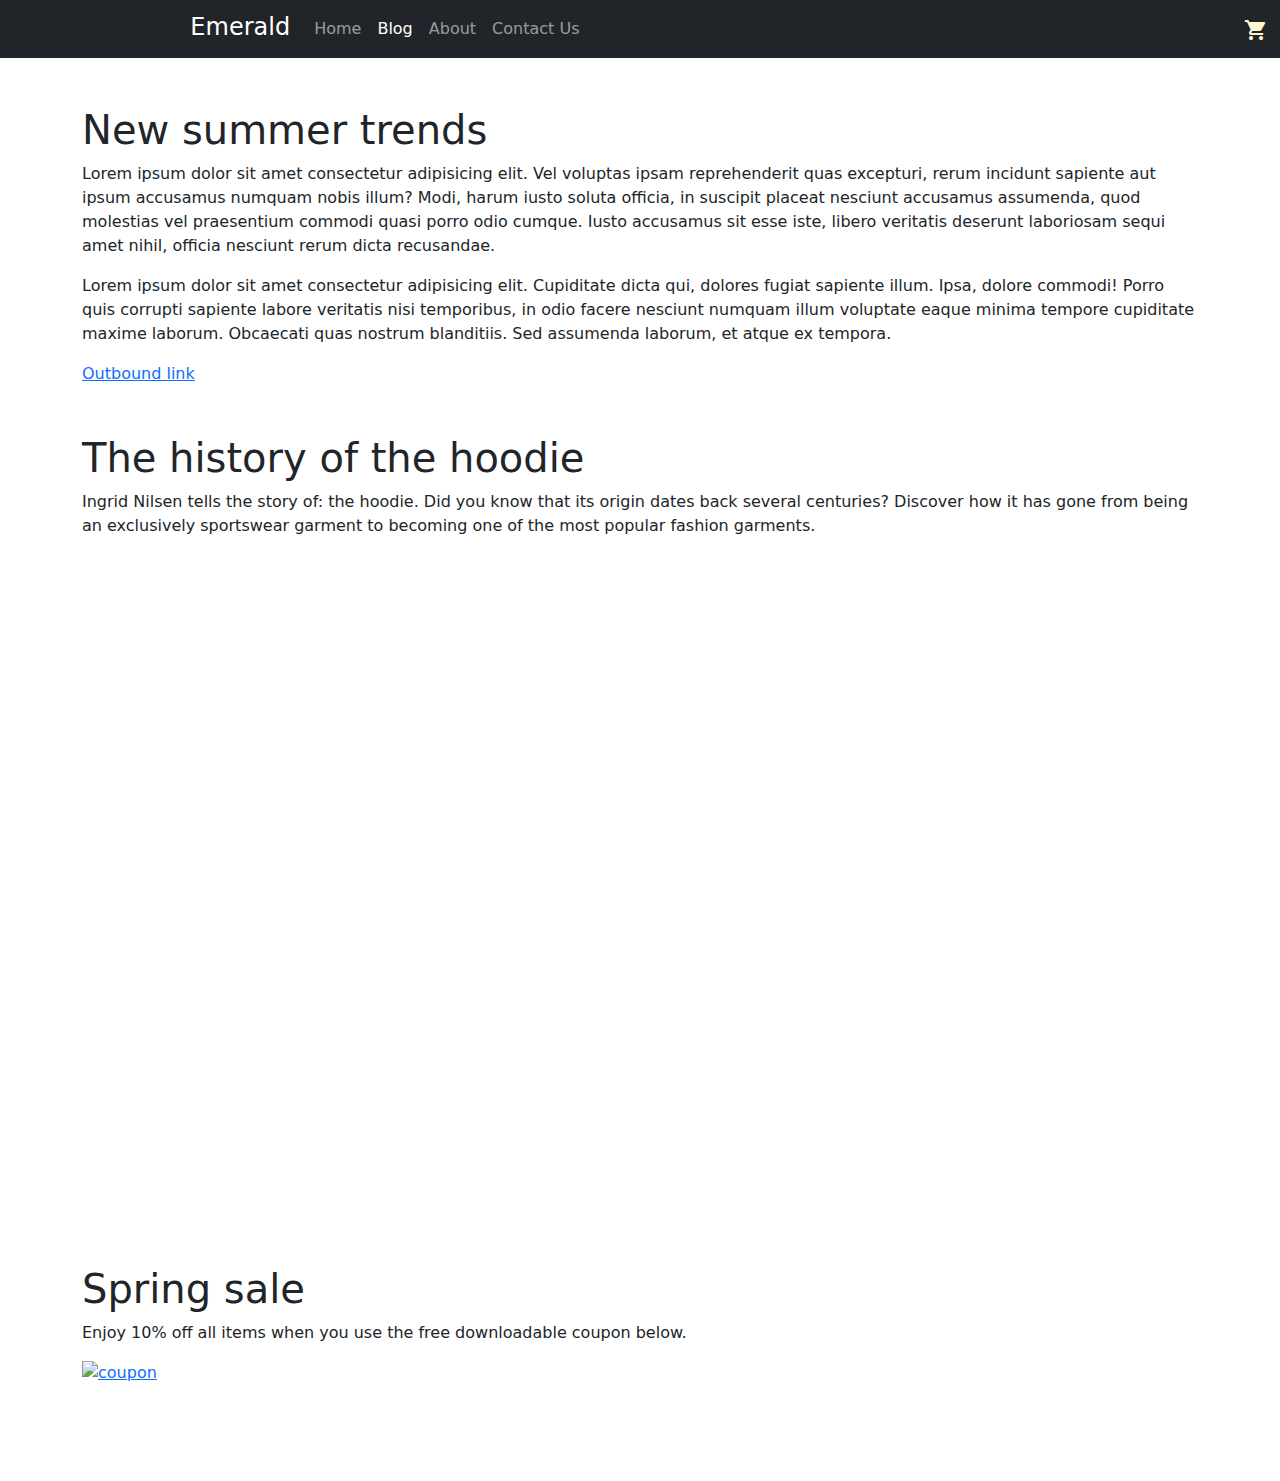
==== blog.html @ 9264436f "update title tags" ====
<!DOCTYPE html>
<html lang="en">
<head>
  <title>Blog: Emerald</title>
  <meta charset="utf-8">
  <meta name="viewport" content="width=device-width, initial-scale=1">
  
  <link href="https://cdn.jsdelivr.net/npm/bootstrap@5.3.3/dist/css/bootstrap.min.css" rel="stylesheet" integrity="sha384-QWTKZyjpPEjISv5WaRU9OFeRpok6YctnYmDr5pNlyT2bRjXh0JMhjY6hW+ALEwIH" crossorigin="anonymous">
  <script src="https://cdn.jsdelivr.net/npm/bootstrap@5.3.3/dist/js/bootstrap.bundle.min.js" integrity="sha384-YvpcrYf0tY3lHB60NNkmXc5s9fDVZLESaAA55NDzOxhy9GkcIdslK1eN7N6jIeHz" crossorigin="anonymous"></script>
  
  <link rel="stylesheet" href="https://fonts.googleapis.com/icon?family=Material+Icons">
  
  <link rel="stylesheet" href="style.css">
  <script src="index.js"></script>

  <!-- Google Tag Manager -->
  <script>(function(w,d,s,l,i){w[l]=w[l]||[];w[l].push({'gtm.start':
    new Date().getTime(),event:'gtm.js'});var f=d.getElementsByTagName(s)[0],
    j=d.createElement(s),dl=l!='dataLayer'?'&l='+l:'';j.async=true;j.src=
    'https://www.googletagmanager.com/gtm.js?id='+i+dl;f.parentNode.insertBefore(j,f);
    })(window,document,'script','dataLayer','GTM-5JGTGKVV');</script>
  <!-- End Google Tag Manager -->

</head>

<body>

<!-- Google Tag Manager (noscript) -->
<noscript><iframe src="https://www.googletagmanager.com/ns.html?id=GTM-5JGTGKVV"
  height="0" width="0" style="display:none;visibility:hidden"></iframe></noscript>
<!-- End Google Tag Manager (noscript) -->

<!-- Nav Bar -->
<header">
  <nav class="navbar navbar-expand-lg bg-dark" data-bs-theme="dark">
    <div class="container-fluid">
      <div class="navbar-brand">
        <span class="material-icons beige align-top my-1">diamond</span>
        <span class="h4 ms-1">Emerald</span>
      </div>

      <button class="navbar-toggler" type="button" data-bs-toggle="collapse" data-bs-target="#navbarNavAltMarkup" aria-controls="navbarNavAltMarkup" aria-expanded="false" aria-label="Toggle navigation">
        <span class="navbar-toggler-icon"></span>
      </button>
      
      <div class="collapse navbar-collapse" id="navbarNavAltMarkup">
        <div class="navbar-nav me-auto">
          <a class="nav-link" href="index.html">Home</a>
          <a class="nav-link active" href="blog.html">Blog</a>
          <a class="nav-link" href="#">About</a>
          <a class="nav-link" href="#">Contact Us</a>
        </div>

        <div class="navbar-nav navbar-right">
          <a class="nav-item mt-2" href="cart.html"><span class="material-icons beige">shopping_cart</span></a>
        </div>
      </div>
    </div>
  </nav>
</header>
<!-- NavBar end -->

<!-- Blog -->
<div class="container py-5">
    <div class="post">
        <h1>New summer trends</h1>
        <p>Lorem ipsum dolor sit amet consectetur adipisicing elit. Vel voluptas ipsam reprehenderit quas excepturi, rerum incidunt sapiente aut ipsum accusamus numquam nobis illum? Modi, harum iusto soluta officia, in suscipit placeat nesciunt accusamus assumenda, quod molestias vel praesentium commodi quasi porro odio cumque. Iusto accusamus sit esse iste, libero veritatis deserunt laboriosam sequi amet nihil, officia nesciunt rerum dicta recusandae.</p>
        <p>Lorem ipsum dolor sit amet consectetur adipisicing elit. Cupiditate dicta qui, dolores fugiat sapiente illum. Ipsa, dolore commodi! Porro quis corrupti sapiente labore veritatis nisi temporibus, in odio facere nesciunt numquam illum voluptate eaque minima tempore cupiditate maxime laborum. Obcaecati quas nostrum blanditiis. Sed assumenda laborum, et atque ex tempora.</p>
        <a href="http://google.com">Outbound link</a>
    </div>   
  
    <div class="post">
        <h1>The history of the hoodie</h1>
        <p>Ingrid Nilsen tells the story of: the hoodie. Did you know that its origin dates back several centuries? Discover how it has gone from being an exclusively sportswear garment to becoming one of the most popular fashion garments.</p>
        <div class="video-container text-center">
            <iframe 
                width="560" height="315" 
                src="https://www.youtube.com/embed/FnR2urPDvoE?si=z-qhU6gaHtcPkARe" 
                title="YouTube video player" 
                frameborder="0" 
                allow="accelerometer; autoplay; clipboard-write; encrypted-media; gyroscope; picture-in-picture; web-share" 
                referrerpolicy="strict-origin-when-cross-origin" 
                allowfullscreen>
            </iframe>
        </div>
    </div>   

    <div class="post">
      <h1>Spring sale</h1>
      <p>Enjoy 10% off all items when you use the free downloadable coupon below.</p>
      <a href="assets/coupon.png" download><img class="img-fluid" src="assets/coupon.png" alt="coupon"></a>
    </div>
    
</div>
<!-- Blog end -->

<script>
  loadProductDetail()
  setupAlert()
</script>
</body>
</html>
---- style.css ----
.beige {
    color: #fff7d1;
}

/* MARK: index.html */
#products-container {
    margin-bottom: 300px;
}


/* MARK: blog.html */
.post {
    margin-bottom: 3rem;
}

.video-container {
    position: relative;
    padding-bottom: 56.25%;
    padding-top: 35px;
    height: 0;
    overflow: hidden;
}

.video-container iframe {
    position: absolute;
    top: 0;
    left: 0;
    width: 100%;
    height: 100%;
}
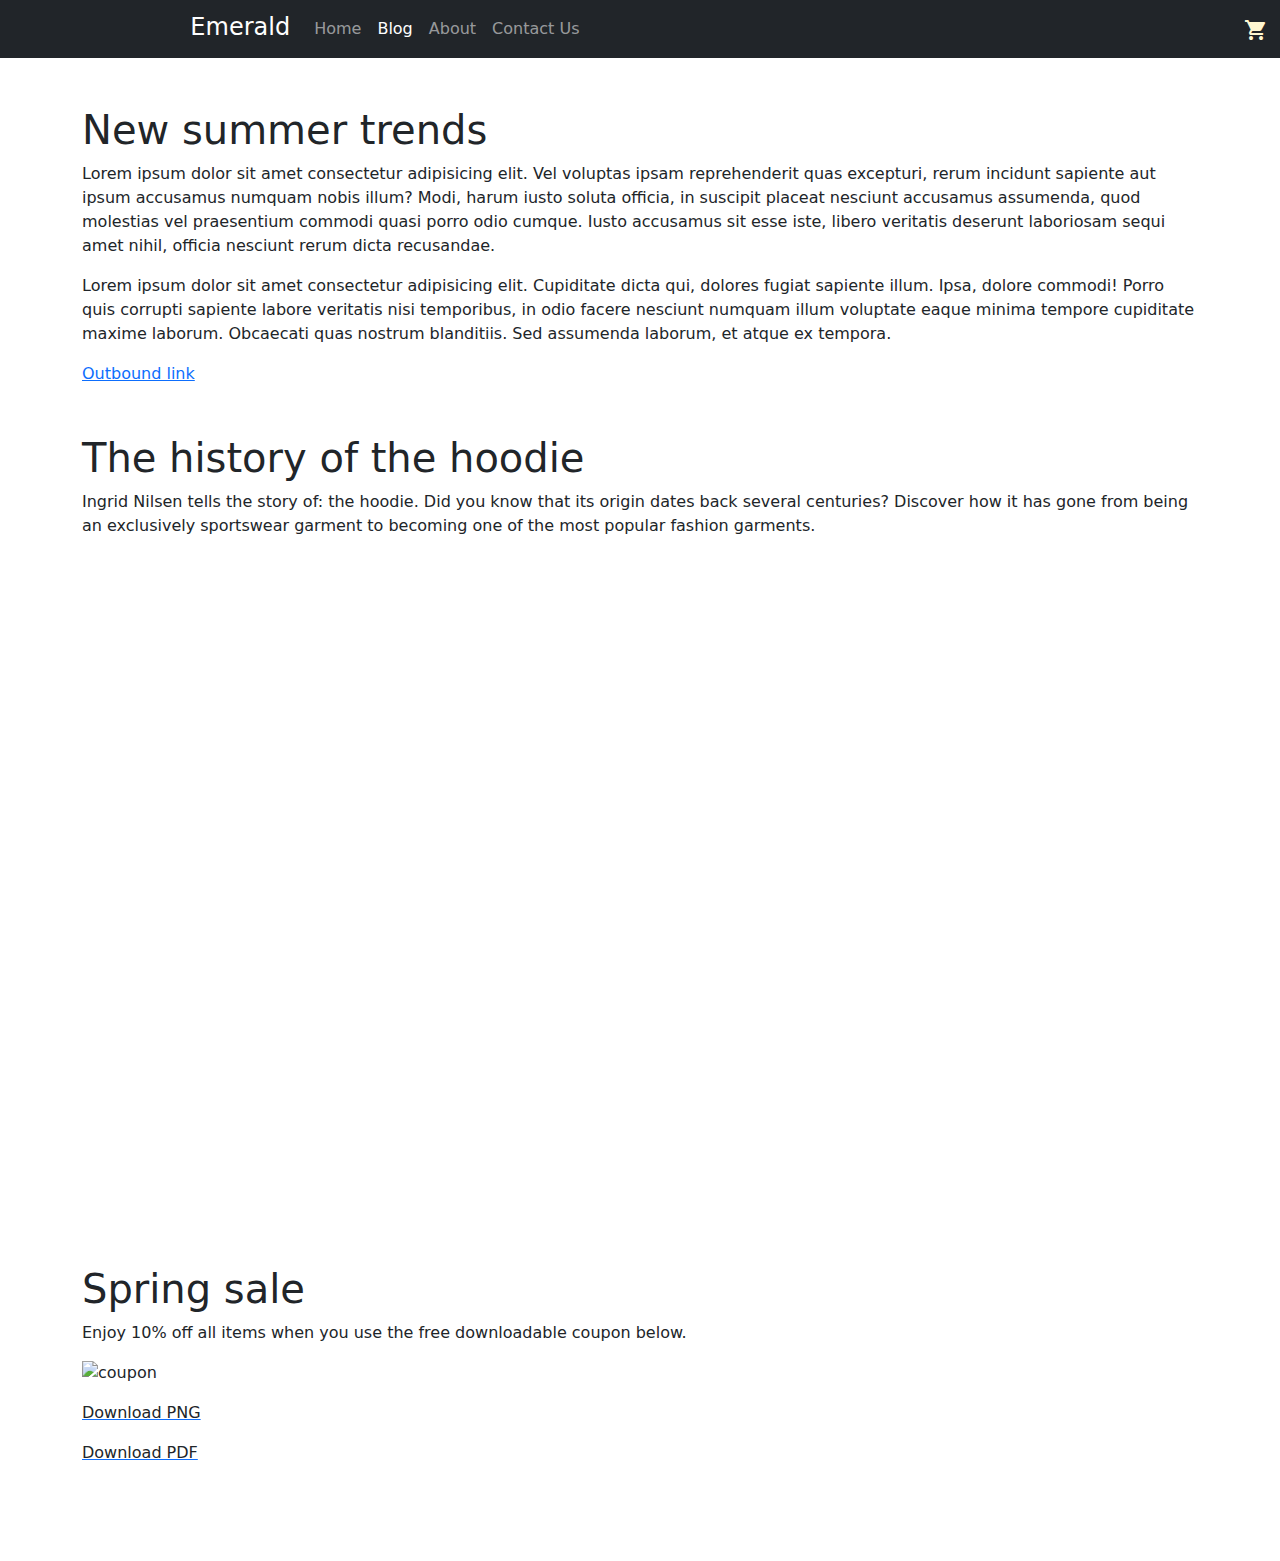
==== commit b2080769: "fix outbound link and add coupon pdf" ====
--- a/blog.html
+++ b/blog.html
@@ -66,7 +66,7 @@
         <h1>New summer trends</h1>
         <p>Lorem ipsum dolor sit amet consectetur adipisicing elit. Vel voluptas ipsam reprehenderit quas excepturi, rerum incidunt sapiente aut ipsum accusamus numquam nobis illum? Modi, harum iusto soluta officia, in suscipit placeat nesciunt accusamus assumenda, quod molestias vel praesentium commodi quasi porro odio cumque. Iusto accusamus sit esse iste, libero veritatis deserunt laboriosam sequi amet nihil, officia nesciunt rerum dicta recusandae.</p>
         <p>Lorem ipsum dolor sit amet consectetur adipisicing elit. Cupiditate dicta qui, dolores fugiat sapiente illum. Ipsa, dolore commodi! Porro quis corrupti sapiente labore veritatis nisi temporibus, in odio facere nesciunt numquam illum voluptate eaque minima tempore cupiditate maxime laborum. Obcaecati quas nostrum blanditiis. Sed assumenda laborum, et atque ex tempora.</p>
-        <a href="http://google.com">Outbound link</a>
+        <a href="http://google.com" target="_blank">Outbound link</a>
     </div>   
   
     <div class="post">
@@ -88,7 +88,10 @@
     <div class="post">
       <h1>Spring sale</h1>
       <p>Enjoy 10% off all items when you use the free downloadable coupon below.</p>
-      <a href="assets/coupon.png" download><img class="img-fluid" src="assets/coupon.png" alt="coupon"></a>
+      <img class="img-fluid mb-3" src="assets/coupon.png" alt="coupon">
+
+      <a href="assets/coupon.png" download><p class="text-dark">Download PNG</p></a>
+      <a href="assets/coupon.pdf" download><p class="text-dark">Download PDF</p></a>
     </div>
     
 </div>
